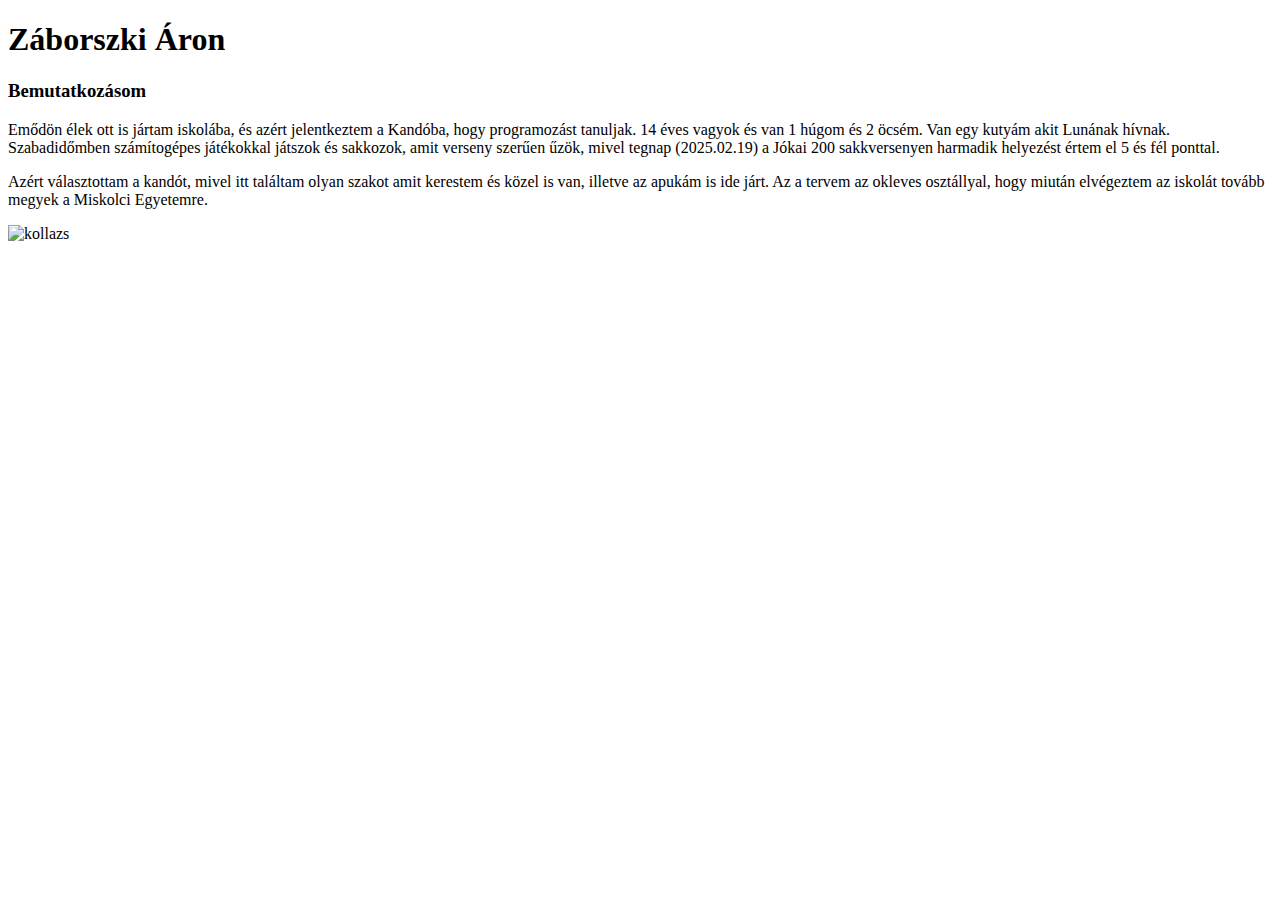
==== index.html @ 0031f966 "Update index.html" ====
<!DOCTYPE html>
<html lang="hu">
<head>
    <meta charset="UTF-8">
    <meta name="viewport" content="width=device-width, initial-scale=1.0">
    <title>Document</title>
</head>
<body>
    <h1>Záborszki Áron</h1>
    <h3>Bemutatkozásom</h3>
    <p>
        Emődön élek ott is jártam iskolába, és azért jelentkeztem a Kandóba, hogy programozást tanuljak. 14 éves vagyok és van 1 húgom és 2 öcsém. Van egy kutyám akit Lunának hívnak.
        Szabadidőmben számítogépes játékokkal játszok és sakkozok, amit verseny szerűen űzök, mivel tegnap (2025.02.19) a Jókai 200 sakkversenyen harmadik helyezést értem el 5 és fél ponttal.
    </p>
    <p>
        Azért választottam a kandót, mivel itt találtam olyan szakot amit kerestem és közel is van, illetve az apukám is ide járt. Az a tervem az okleves osztállyal, hogy miután elvégeztem az iskolát tovább megyek a Miskolci Egyetemre.
    </p>
    <img src="kollazs-jpg.jpg" alt="kollazs" title="kollazs">
</body>
</html>
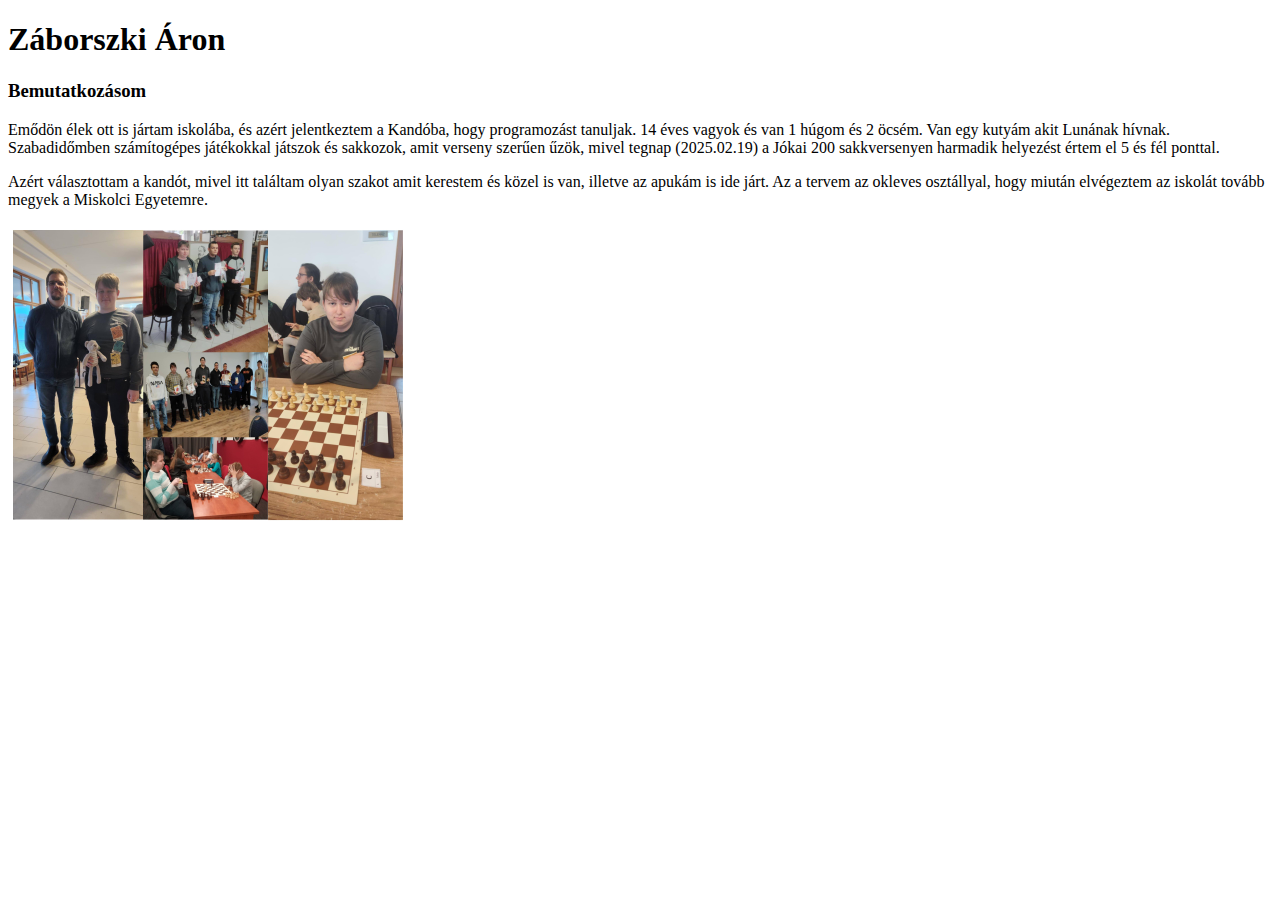
==== commit d69e71dd: "Update index.html" ====
--- a/index.html
+++ b/index.html
@@ -15,6 +15,6 @@
     <p>
         Azért választottam a kandót, mivel itt találtam olyan szakot amit kerestem és közel is van, illetve az apukám is ide járt. Az a tervem az okleves osztállyal, hogy miután elvégeztem az iskolát tovább megyek a Miskolci Egyetemre.
     </p>
-    <img src="kollazs-jpg.jpg" alt="kollazs" title="kollazs">
+    <img src="/img/kollazs-jpg.jpg" alt="kollazs" title="kollazs" width="400px">
 </body>
 </html>
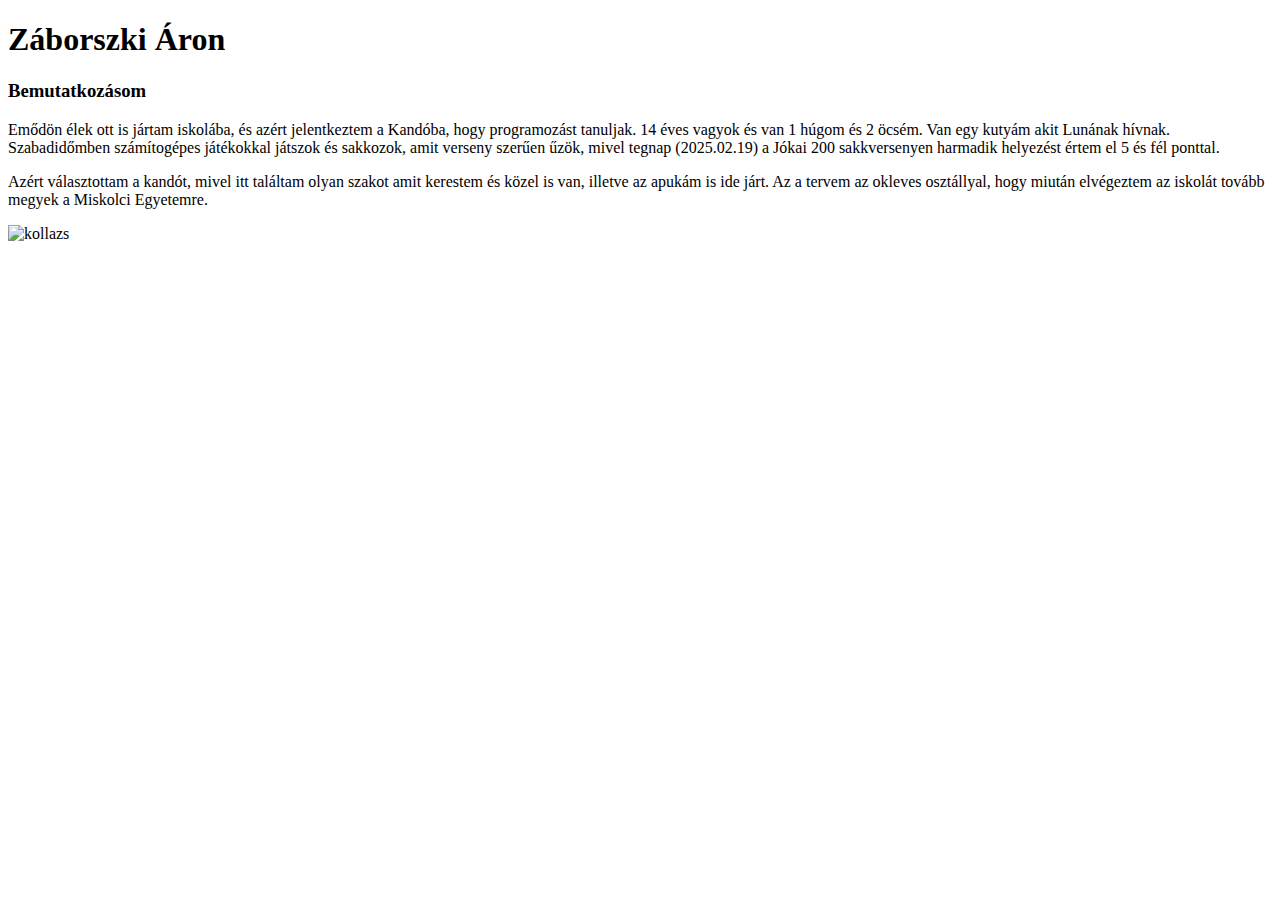
==== commit d8d9e4ff: "Update index.html" ====
--- a/index.html
+++ b/index.html
@@ -15,6 +15,6 @@
     <p>
         Azért választottam a kandót, mivel itt találtam olyan szakot amit kerestem és közel is van, illetve az apukám is ide járt. Az a tervem az okleves osztállyal, hogy miután elvégeztem az iskolát tovább megyek a Miskolci Egyetemre.
     </p>
-    <img src="/img/kollazs-jpg.jpg" alt="kollazs" title="kollazs" width="400px">
+    <img src="img/kollazs.jpg"alt="kollazs" title="kollazs" width="400px">
 </body>
 </html>
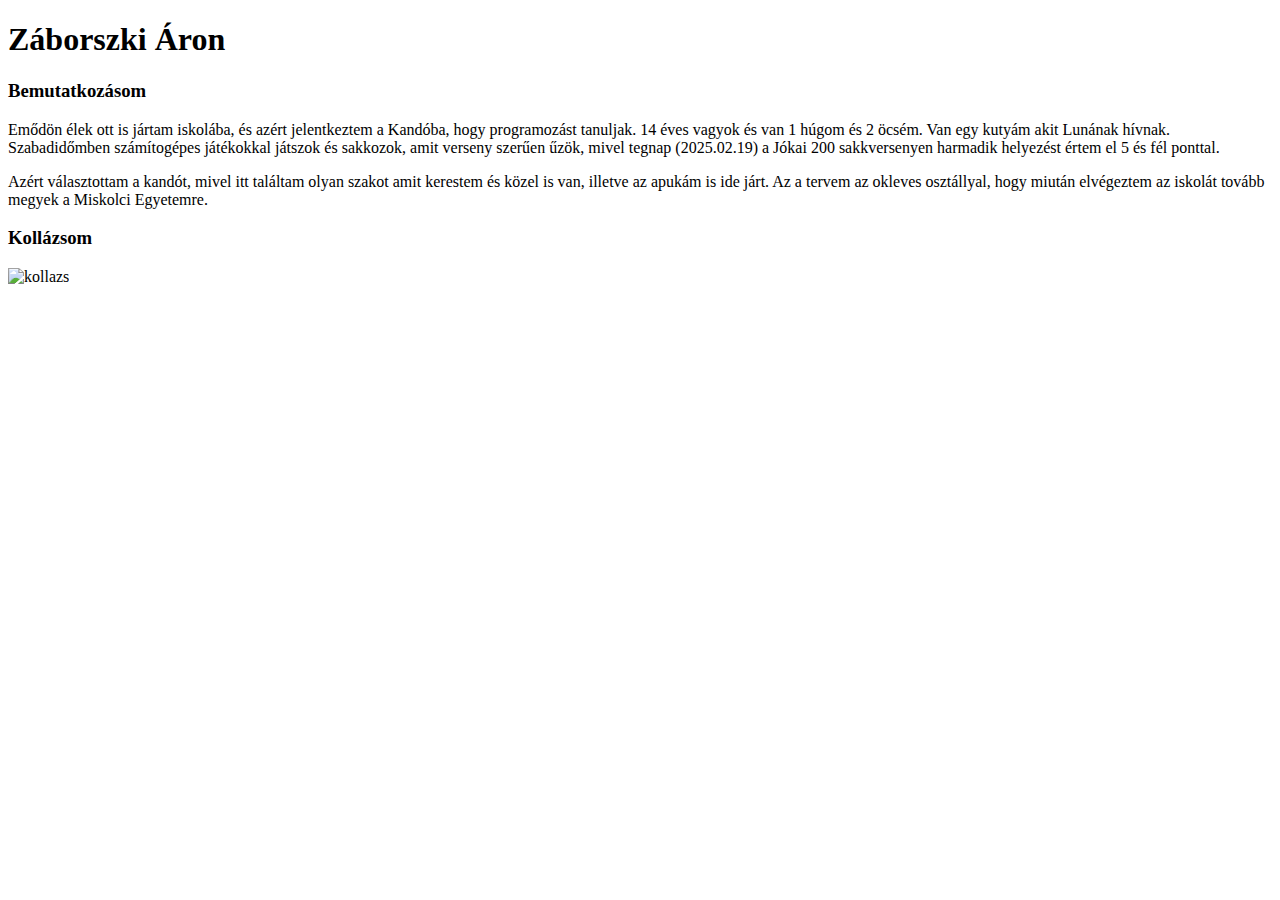
==== commit 7fd739f6: "Update index.html" ====
--- a/index.html
+++ b/index.html
@@ -15,6 +15,7 @@
     <p>
         Azért választottam a kandót, mivel itt találtam olyan szakot amit kerestem és közel is van, illetve az apukám is ide járt. Az a tervem az okleves osztállyal, hogy miután elvégeztem az iskolát tovább megyek a Miskolci Egyetemre.
     </p>
+    <h3>Kollázsom</h3>
     <img src="img/kollazs.jpg"alt="kollazs" title="kollazs" width="400px">
 </body>
 </html>
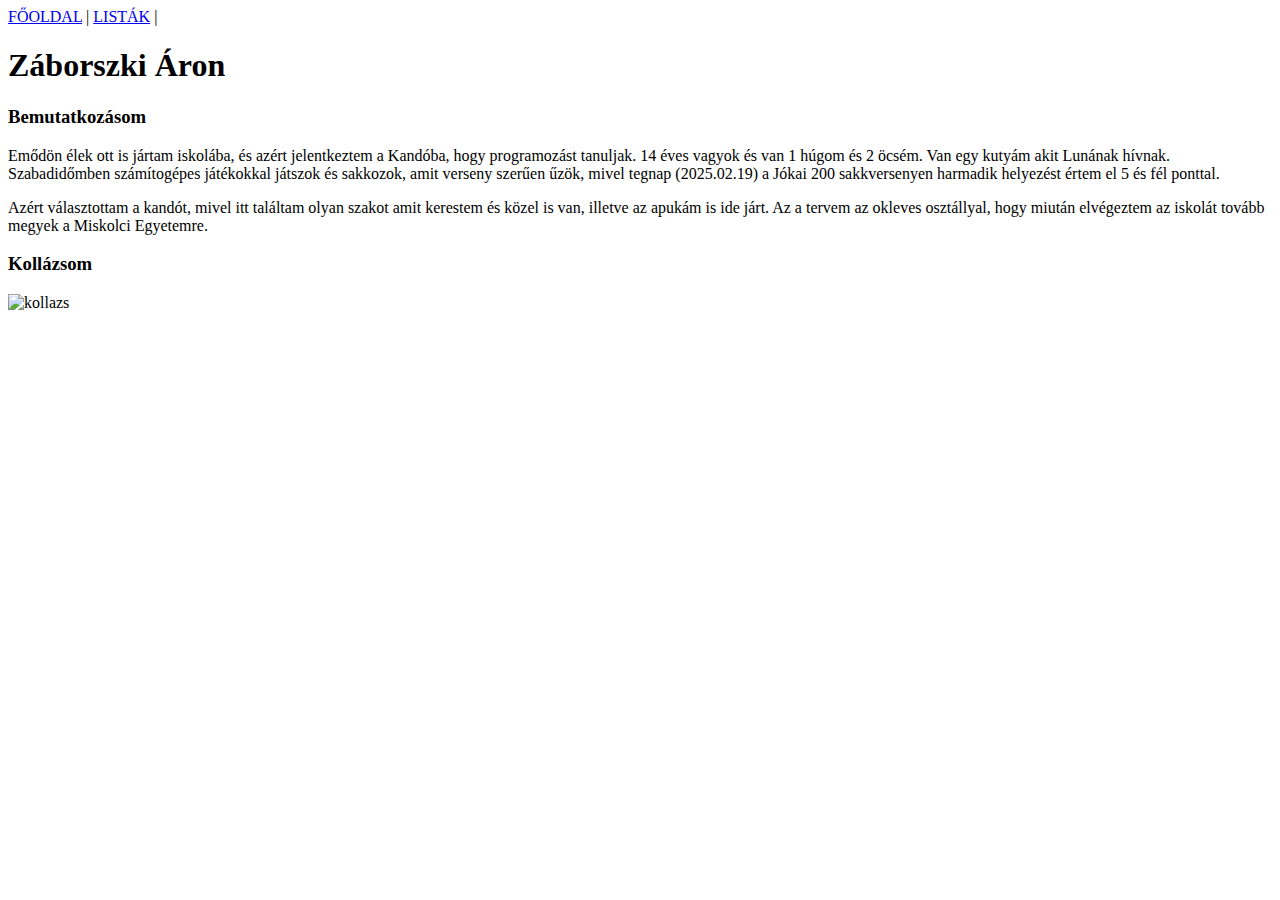
==== commit b5f07365: "Update index.html" ====
--- a/index.html
+++ b/index.html
@@ -6,6 +6,10 @@
     <title>Document</title>
 </head>
 <body>
+    <nav>
+        <a href="index.html">FŐOLDAL</a> |
+        <a href="listak.html">LISTÁK</a> |
+    </nav>
     <h1>Záborszki Áron</h1>
     <h3>Bemutatkozásom</h3>
     <p>
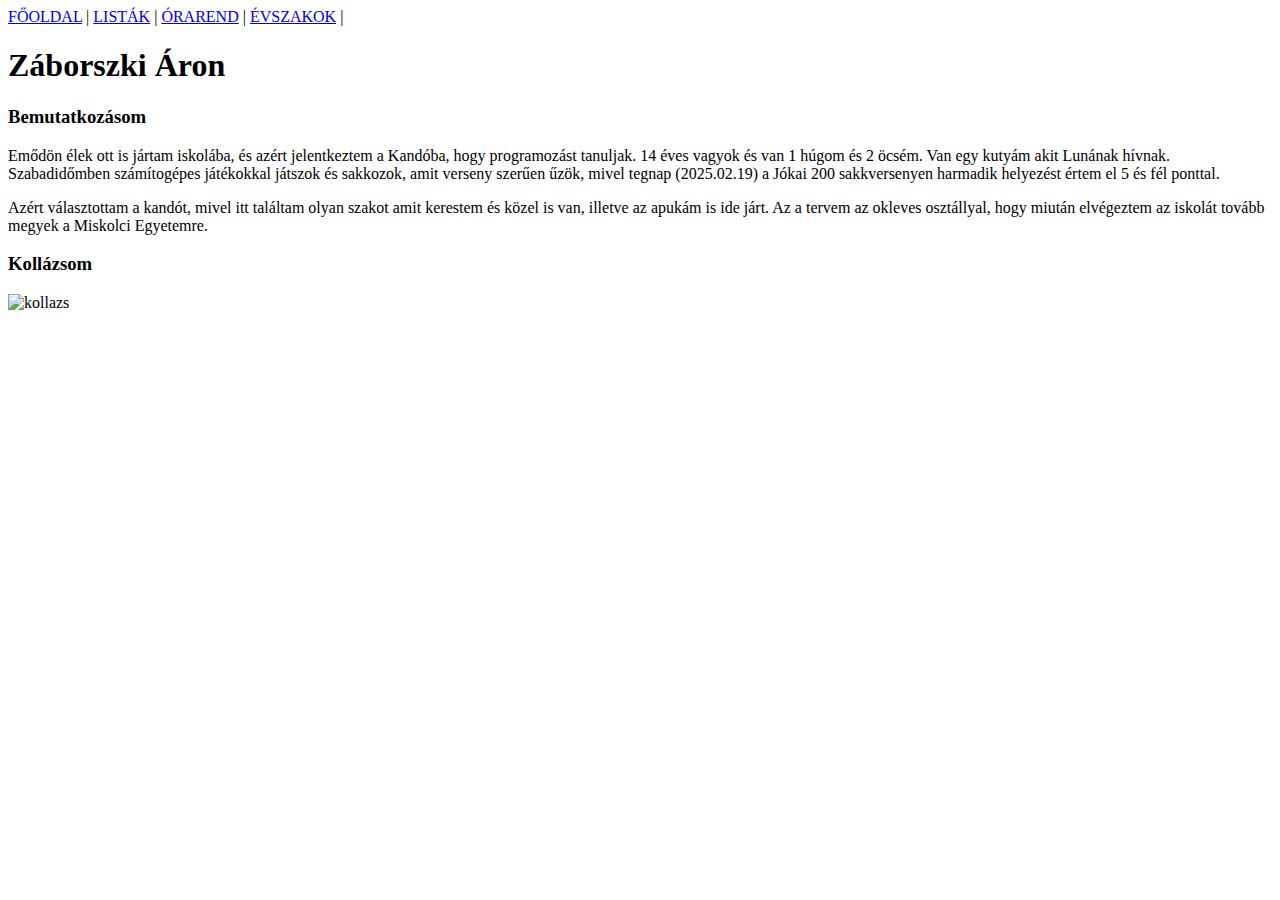
==== commit 12296489: "Update index.html" ====
--- a/index.html
+++ b/index.html
@@ -3,12 +3,14 @@
 <head>
     <meta charset="UTF-8">
     <meta name="viewport" content="width=device-width, initial-scale=1.0">
-    <title>Document</title>
+    <title>Záborszki Áron</title>
 </head>
 <body>
     <nav>
-        <a href="index.html">FŐOLDAL</a> |
-        <a href="listak.html">LISTÁK</a> |
+    <a href="index.html">FŐOLDAL</a> |
+    <a href="listak.html">LISTÁK</a> |
+    <a href="orarend.html">ÓRAREND</a> |
+    <a href="evszakok.html">ÉVSZAKOK</a> |
     </nav>
     <h1>Záborszki Áron</h1>
     <h3>Bemutatkozásom</h3>
